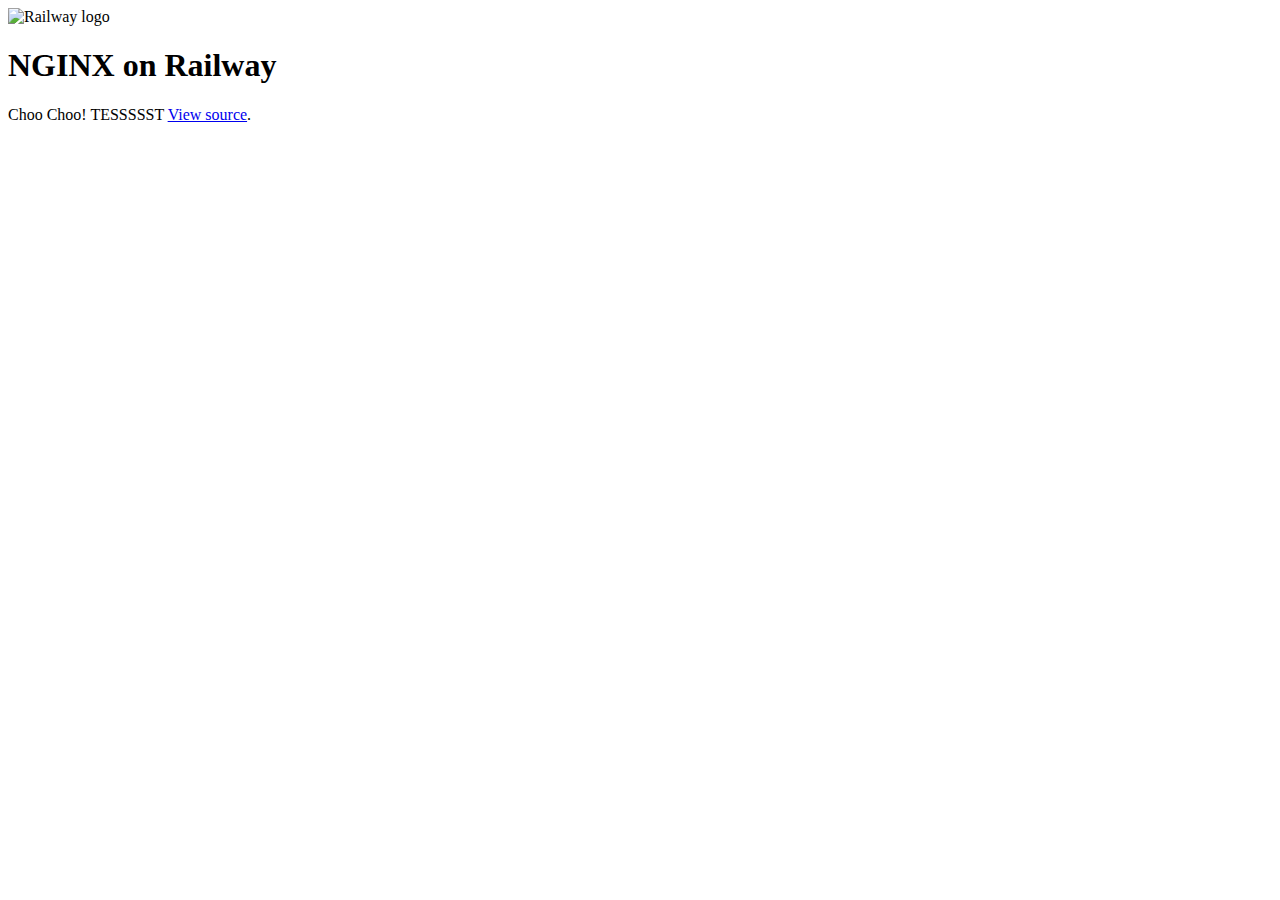
==== site/index.html @ 8d148c10 "testing the railway flow" ====
<!DOCTYPE html>

<html lang="en">
  <head>
    <meta charset="utf-8" />
    <title>NGINX on Railway</title>
    <meta name="description" content="Choo Choo!" />

    <link rel="icon" href="/favicon.ico" />
    <meta name="viewport" content="width=device-width, initial-scale=1" />

    <link rel="stylesheet" href="/styles.css?v=1.0" />
  </head>

  <body>
    <main>
      <img
        src="https://railway.app/brand/logo-light.svg"
        alt="Railway logo"
        class="logo"
      />

      <h1>NGINX on Railway</h1>

      <p>
        Choo Choo! TESSSSST
        <a
          href="https://github.com/railwayapp/starters/tree/master/examples/nginx"
          >View source</a
        >.
      </p>
    </main>

    <script src="/script.js"></script>
  </body>
</html>
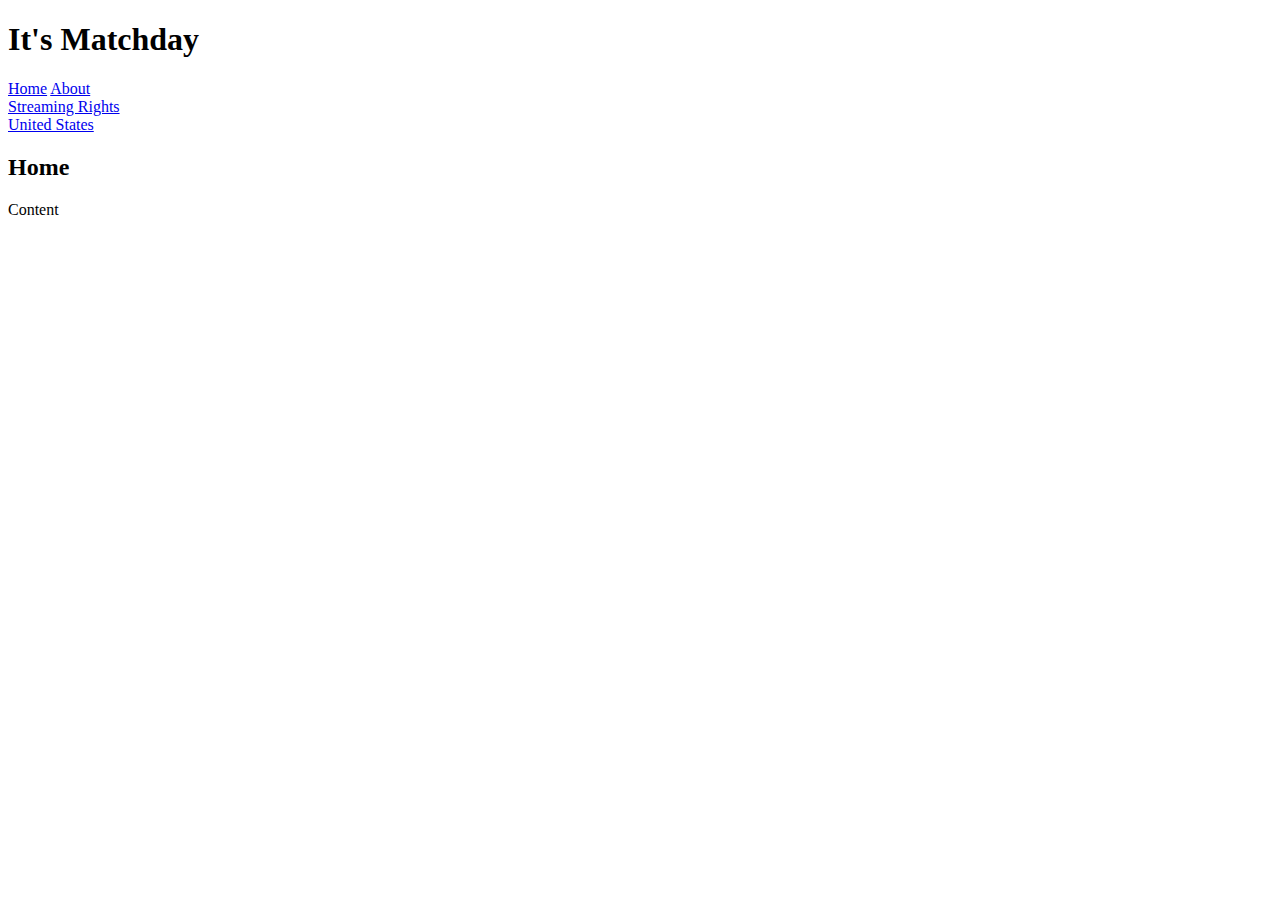
==== commit fbbd2f0b: "Adding and testing a dropdown in the navbar in index.html" ====
--- a/site/index.html
+++ b/site/index.html
@@ -3,34 +3,35 @@
 <html lang="en">
   <head>
     <meta charset="utf-8" />
-    <title>NGINX on Railway</title>
-    <meta name="description" content="Choo Choo!" />
+    <title>It's Matchday</title>
+    <meta name="description" content="A page on the internet" />
 
     <link rel="icon" href="/favicon.ico" />
     <meta name="viewport" content="width=device-width, initial-scale=1" />
 
-    <link rel="stylesheet" href="/styles.css?v=1.0" />
+    <link rel="stylesheet" href="/styles.css" />
   </head>
 
   <body>
-    <main>
-      <img
-        src="https://railway.app/brand/logo-light.svg"
-        alt="Railway logo"
-        class="logo"
-      />
+    <div>
+      <h1>It's Matchday</h1>
+    </div>
+    
+    <div class="navbar">
+      <a href="index.html">Home</a>
+      <a href="about.html">About</a>
+      <div class="dropdown">
+        <a href="#">Streaming Rights</a>
+        <div class="dropdown-content">
+            <a href="#">United States</a>
+        </div>
+    </div>
+    </div>
 
-      <h1>NGINX on Railway</h1>
-
-      <p>
-        Choo Choo! TESSSSST
-        <a
-          href="https://github.com/railwayapp/starters/tree/master/examples/nginx"
-          >View source</a
-        >.
-      </p>
-    </main>
-
-    <script src="/script.js"></script>
+    <div class="content">
+      <h2>Home</h2>
+      <p>Content</p>
+    </div>
+    
   </body>
 </html>
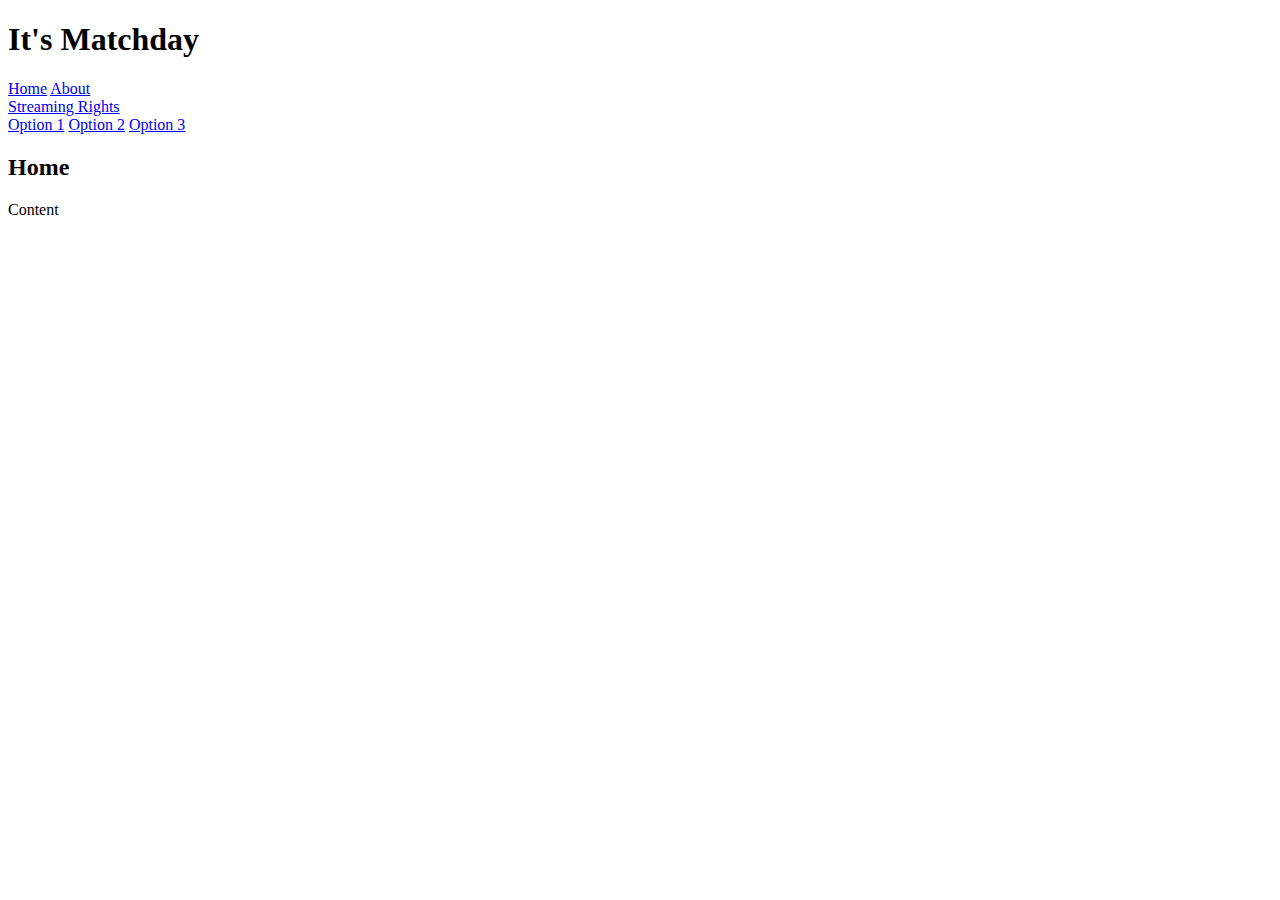
==== commit 614c4280: "Okay, tried a bunch of different things. This time it will work." ====
--- a/site/index.html
+++ b/site/index.html
@@ -21,9 +21,11 @@
       <a href="index.html">Home</a>
       <a href="about.html">About</a>
       <div class="dropdown">
-        <a href="#">Streaming Rights</a>
+        <a href="#" class="dropbtn">Streaming Rights</a>
         <div class="dropdown-content">
-            <a href="#">United States</a>
+            <a href="#">Option 1</a>
+            <a href="#">Option 2</a>
+            <a href="#">Option 3</a>
         </div>
     </div>
     </div>
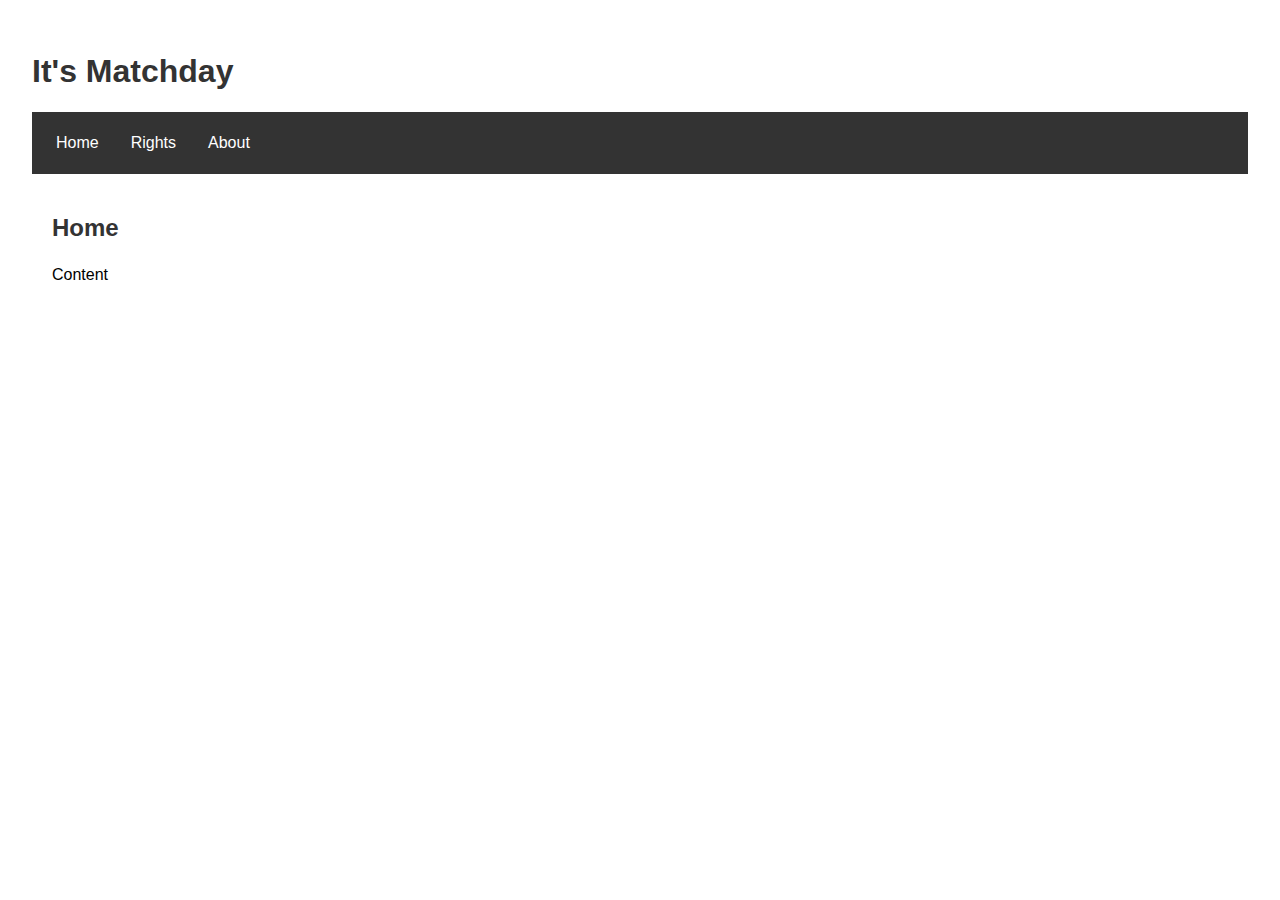
==== commit fe28c7ea: "Merge pull request #5 from n-thaniel/modify-rights" ====
--- a/site/index.html
+++ b/site/index.html
@@ -9,7 +9,9 @@
     <link rel="icon" href="/favicon.ico" />
     <meta name="viewport" content="width=device-width, initial-scale=1" />
 
-    <link rel="stylesheet" href="/styles.css" />
+    <link rel="stylesheet" href="styles.css" />
+
+    <script src="navbar.js"></script>
   </head>
 
   <body>
@@ -17,18 +19,7 @@
       <h1>It's Matchday</h1>
     </div>
     
-    <div class="navbar">
-      <a href="index.html">Home</a>
-      <a href="about.html">About</a>
-      <div class="dropdown">
-        <a href="#" class="dropbtn">Streaming Rights</a>
-        <div class="dropdown-content">
-            <a href="#">Option 1</a>
-            <a href="#">Option 2</a>
-            <a href="#">Option 3</a>
-        </div>
-    </div>
-    </div>
+    <my-navbar></my-navbar>
 
     <div class="content">
       <h2>Home</h2>
--- a/site/styles.css
+++ b/site/styles.css
@@ -0,0 +1,23 @@
+body {
+  margin: 0;
+  padding: 2rem;
+  font-family: -apple-system, BlinkMacSystemFont, avenir next, avenir, segoe ui,
+    helvetica neue, helvetica, Ubuntu, roboto, noto, arial, sans-serif;
+}
+
+.content {
+  padding: 20px;
+}
+
+h1, h2 {
+  color: #333;
+}
+
+p {
+  line-height: 1.6;
+}
+
+a {
+  color: hsl(270, 70%, 65%);
+  text-decoration: none;
+}